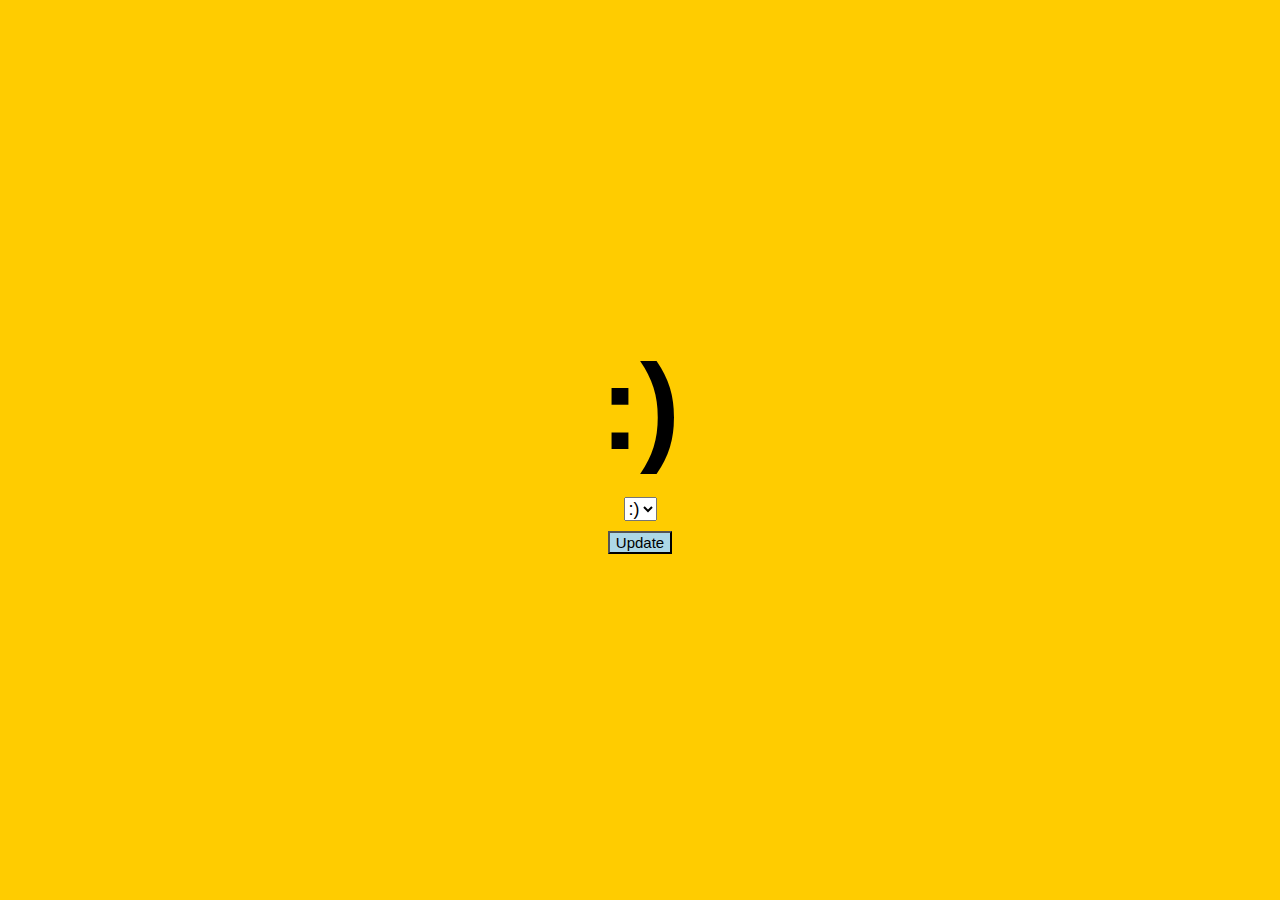
==== docs/index.html @ 513d91da "add docs" ====
<!DOCTYPE html>
<html lang="es">
<head>
    <meta charset="UTF-8">
    <meta name="viewport" content="width=device-width, initial-scale=1.0">
    <title>Give me a smile</title>
    <link rel="stylesheet" href="./css/reset.css"/>
    <link rel="stylesheet" href="./css/main.css" />
</head>
<body class="body-js body">
    <main class = "main-js main">
        <div class="face-js face"></div>
        <form class="form">
            <select name="" id="" class ="select-js select">
                <option class="optionHappyFace-js" value=":)">:)</option>
                <option class="optionSadFace-js" value=":(" >:(</option>
            </select>
        </form>
        <button class="updateButton-js btn" >Update</button>
    
    </main>
<script src="./js/main.js"></script>
</body>
</html>
---- docs/css/main.css ----
.main{
    background-color:#ffcc00;
    height: 100vh;
    width: 100%;
    display: flex;
    flex-direction: column;
    justify-content: center;
    align-items: center;
}

.face{
    font-family:'Gill Sans', 'Gill Sans MT', Calibri, 'Trebuchet MS', sans-serif;
    font-size: 120px;
    font-weight: bolder;
}

.form{
    margin-top: 30px;
}

.select{
    width: 100%;
    font-size: large;
}

.fuego-chileno{
    background-color: #ff9900;
}

.btn{
    background-color: lightblue;
    margin-top: 10px;
    font-size: 15px;
}
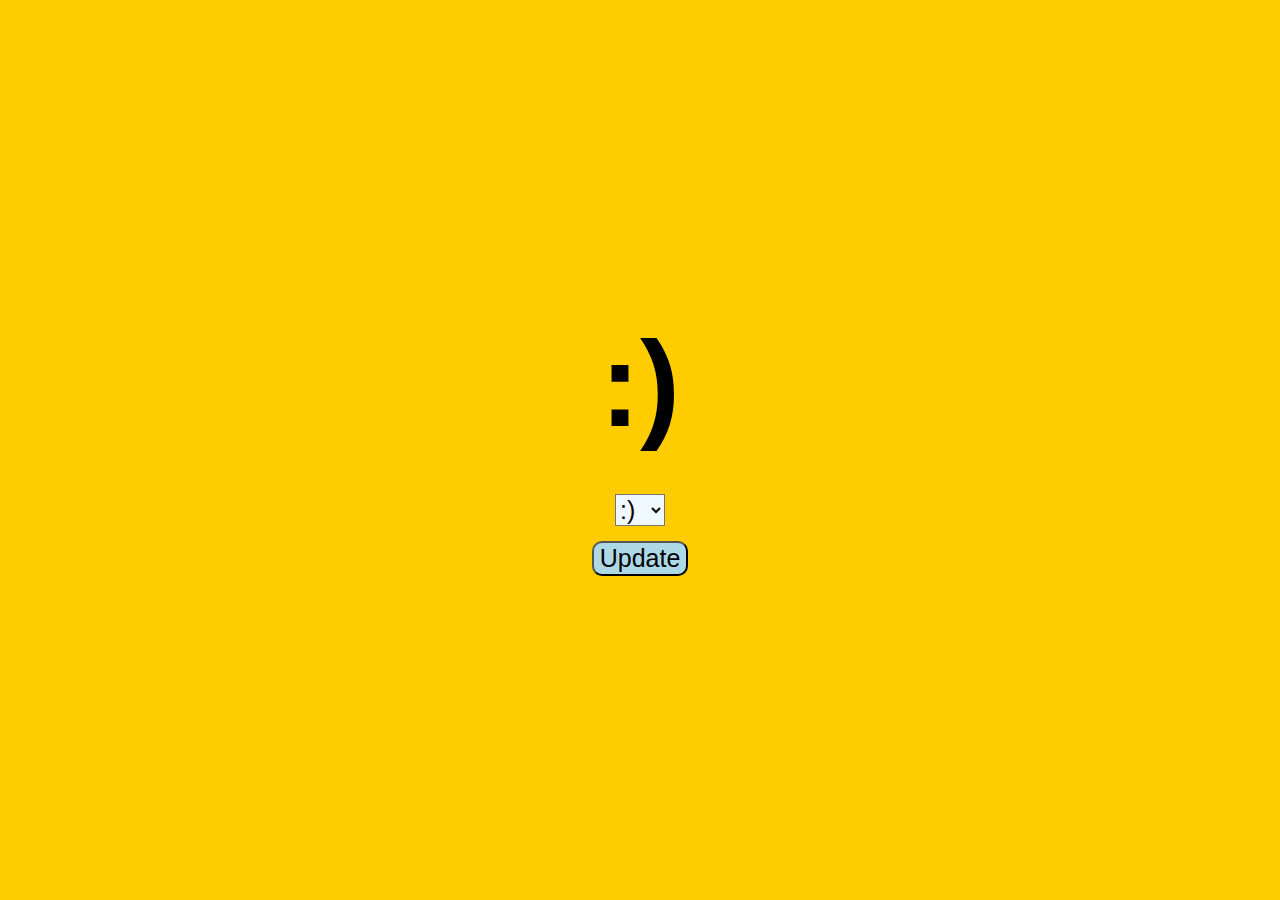
==== commit 7f59138c: "add conditional functions" ====
--- a/docs/index.html
+++ b/docs/index.html
@@ -10,15 +10,14 @@
 <body class="body-js body">
     <main class = "main-js main">
         <div class="face-js face"></div>
-        <form class="form">
-            <select name="" id="" class ="select-js select">
-                <option class="optionHappyFace-js" value=":)">:)</option>
-                <option class="optionSadFace-js" value=":(" >:(</option>
-            </select>
-        </form>
+            <form class="form">
+                <select name="" id="" class ="select-js select">
+                    <option class="optionHappyFace-js" value=":)">:)</option>
+                    <option class="optionSadFace-js" value=":(" >:(</option>
+                </select>
+            </form>
         <button class="updateButton-js btn" >Update</button>
-    
     </main>
-<script src="./js/main.js"></script>
+    <script src="./js/main.js"></script>
 </body>
 </html>--- a/docs/css/main.css
+++ b/docs/css/main.css
@@ -15,12 +15,13 @@
 }
 
 .form{
-    margin-top: 30px;
+    margin-top: 50px;
 }
 
 .select{
-    width: 100%;
-    font-size: large;
+    font-size: 25px;
+    background-color:aliceblue;
+    width: 50px;
 }
 
 .fuego-chileno{
@@ -29,8 +30,9 @@
 
 .btn{
     background-color: lightblue;
-    margin-top: 10px;
-    font-size: 15px;
+    margin-top: 15px;
+    font-size: 25px;
+    border-radius: 10px;
 }
 
  
